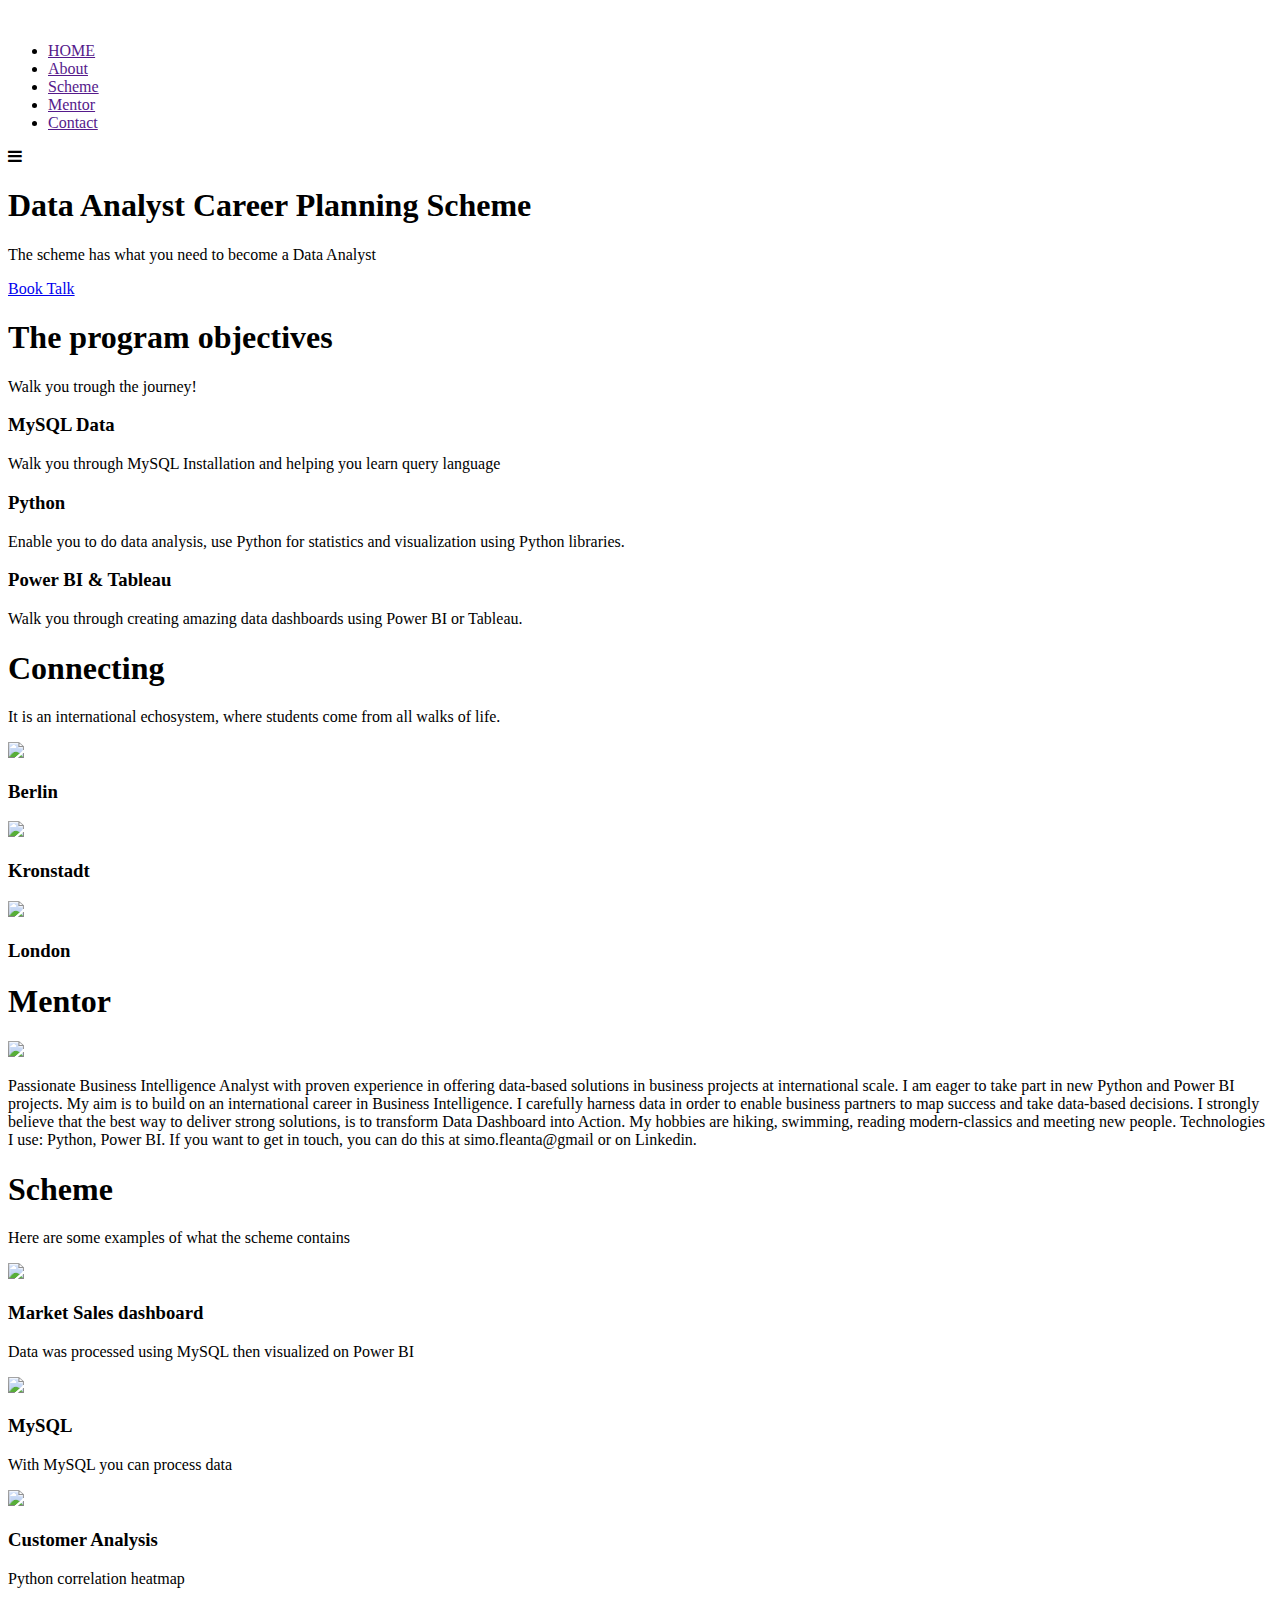
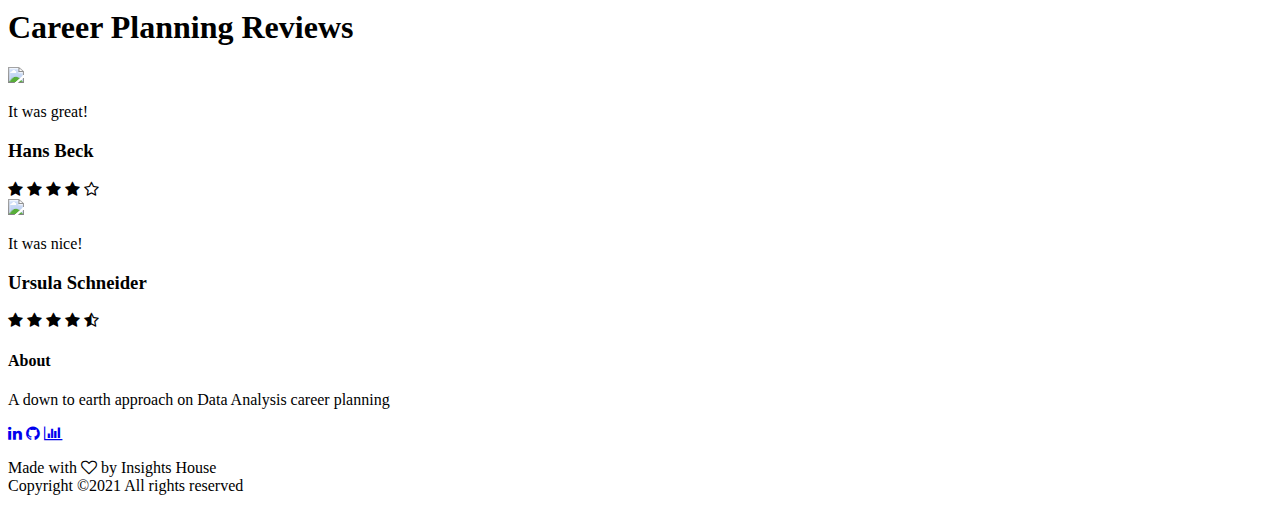
==== index.html @ 203387c7 "Update index.html" ====
<!DOCTYPE html>
<html>
<head>
    <meta name="=viewport" content="width=device-width, initial-scale=1.0">
    <title>Career BI </title>
    <link rel="stylesheet" href="style.css">
    <link rel="stylesheet" href="https://stackpath.bootstrapcdn.com/font-awesome/4.7.0/css/font-awesome.min.css">
</head>
<body>
    
    <section class="header"> 
        <nav>
            <a href="index.html"><img src="images/logo (1).png" alt=""></a>
            <div class="nav-links">
                <ul>
                    <li><a href=""> HOME </a></li>
                    <li><a href=""> About </a></li>
                    <li><a href=""> Scheme </a></li>
                    <li><a href=""> Mentor </a></li>
                    <li><a href=""> Contact </a></li>
                </ul>

            </div>
            <i class="fa fa-bars"></i>
        </nav>
    
    <div class="text-box">
        <h1>Data Analyst Career Planning Scheme</h1> 
        <p> The scheme has what you need to become a Data Analyst
         </p>
        <a href="https://calendly.com/simo-fleanta/15min" class="hero-btn"> Book Talk </a>

    </div>



    </section>
    <!----Mentor------->
    <section class="course">
        <h1> The program objectives </h1>
        <p> Walk you trough the journey! </p>
        
        

        <div class="row">
            <div class="course-col">
                <h3> MySQL Data </h3>
                <p>Walk you through MySQL Installation and helping you learn query language</p>
            </div>
            <div class="course-col">
                <h3> Python </h3>
                <p>Enable you to do data analysis, use Python for statistics and visualization using Python libraries.</p>
            </div>
            <div class="course-col">
                <h3> Power BI & Tableau </h3>
                <p>Walk you through creating amazing data dashboards using Power BI or Tableau.</p>
            </div>
        </section>
    <!-----------Global------>
        <section class="Go_Global">
            <h1> Connecting </h1>
            <p>It is an international echosystem, where students come from all walks of life.</p>
        
            <div class="row">
                <div class="global_col">
                    <img src="images/jonas-tebbe-NweErEFgqqs-unsplash.jpg">
                    <div class="layer">
                        <h3> Berlin </h3>
                    </div>
                </div>
                <div class="global_col">
                    <img src="images/cristian-vieriu-GSWavbdJaWM-unsplash.jpg">
                    <div class="layer">
                        <h3> Kronstadt </h3>
                    </div>
                </div>
                <div class="global_col">
                    <img src="images/ana-paula-grimaldi-byQ41VGZD9A-unsplash.jpg">
                    <div class="layer">
                        <h3> London </h3>
                    </div>

                </div>
            </div>    
    </section>
    <!-------------------Team--------------->

    <section>
        <div class="team">
            <h1>Mentor</h1>
        </div>

        <div class="team-col">
            <img src="images/jazz.jpg">
                           
        <p> Passionate Business Intelligence Analyst with proven experience in offering data-based solutions in business projects at international scale.  I am eager to take part in new Python and Power BI projects.

            My aim is to build on an international career in Business Intelligence. I carefully harness data in order to enable business partners to map success and take data-based decisions. I strongly believe that the best way to deliver strong solutions, is to transform Data Dashboard into Action. 
            
            My hobbies are hiking, swimming, reading modern-classics and meeting new people. 
            
            Technologies I use: Python, Power BI. 
            
            If you want to get in touch, you can do this at simo.fleanta@gmail or on Linkedin.</p>
            </div>
        
            
            
                
     </section>
    <!----------------Chart models---------->

<section class="Data">
    <h1> Scheme</h1>
    <p>Here are some examples of what the scheme contains</p>

    <div class="row">
        <div class="data-col">
            <a href="https://app.powerbi.com/groups/me/reports/f73d187c-8a98-4bed-90c9-d16eccac1180?ctid=bc154f21-852a-40b2-88c8-2efa89e7d63d"><img src="images/dash_mkt.png"></a>
            <h3> Market Sales dashboard</h3>
            <p> Data was processed using MySQL then visualized on Power BI</p>
            </div>

        <div class="data-col">
            <img src="images/mysql.jpg">
            <h3> MySQL </h3>
            <p> With MySQL you can process data</p>
            </div>
        <div class="data-col">
            <a href="https://www.kaggle.com/simofleanta/customer-analysis"><img src="images/customers python.png"></a>
            <h3> Customer Analysis </h3>
            <p> Python correlation heatmap</p>
            </div>
        </div>

</section>

    <!---------------call ---------

    <section class="cta">
        <h1> Connect  </h1>
        <a href="" class="hero-btn">Contact</a>

    </section>
    --------------------------------------------------------------------->

        <!-------------------------Testimonials---------------->

        <section class="testimonials">
            <h1> Career Planning Reviews</h1>
            <p></p>

            <div class="row">
                <div class="test-col">
                    <img src="images/Chris.jpg">
                    <div>
                        <p> It was great!</p>
                        <h3> Hans Beck</h3>
                        <i class="fa fa-star"></i>
                        <i class="fa fa-star"></i>
                        <i class="fa fa-star"></i>
                        <i class="fa fa-star"></i>
                        <i class="fa fa-star-o"></i>
                    </div>
                </div>

                <div class="test-col">
                    <img src="images/Ursula.jpg">
                    <div>
                        <p> It was nice!</p>
                        <h3> Ursula Schneider</h3>
                        <i class="fa fa-star"></i>
                        <i class="fa fa-star"></i>
                        <i class="fa fa-star"></i>
                        <i class="fa fa-star"></i>
                        <i class="fa fa-star-half-o"></i
                    </div>
                </div>

            </div>


  
        </section>

    <!--------------------------------------JS Calendly--------------------------------------------->


        <!-- Calendly inline widget begin --
        <div id="Connect"><h1 class="section-title">Book a meeting</h1></div>
        <div
          class="calendly-inline-widget"
          data-url="https://calendly.com/simo-fleanta"
          style="min-width: 320px; height: 500px"
        ></div>


        <script src="app.js"></script>
        <script
          type="text/javascript"
          src="https://assets.calendly.com/assets/external/widget.js"
          async
        ></script>      

        -->


    <!------Footer-->

    <section class="footer"> 
        <h4>About </h4>
        <p>A down to earth approach on Data Analysis career planning </p>

        <div class="icons">
            <a href="https://www.linkedin.com/in/simonafleanta/"><i class="fa fa-linkedin"></i></a>
        
          <a href="https://github.com/simofleanta"><i class="fa fa-github"></i></a>
          <a href="https://www.kaggle.com/simofleanta/swimming-trends"><i class="fa fa-bar-chart"></i></a>
        </div>
        <p> Made with <i class="fa fa-heart-o"></i> by Insights House <br> Copyright &copy;2021 All rights reserved</p>


    </body>
</html>
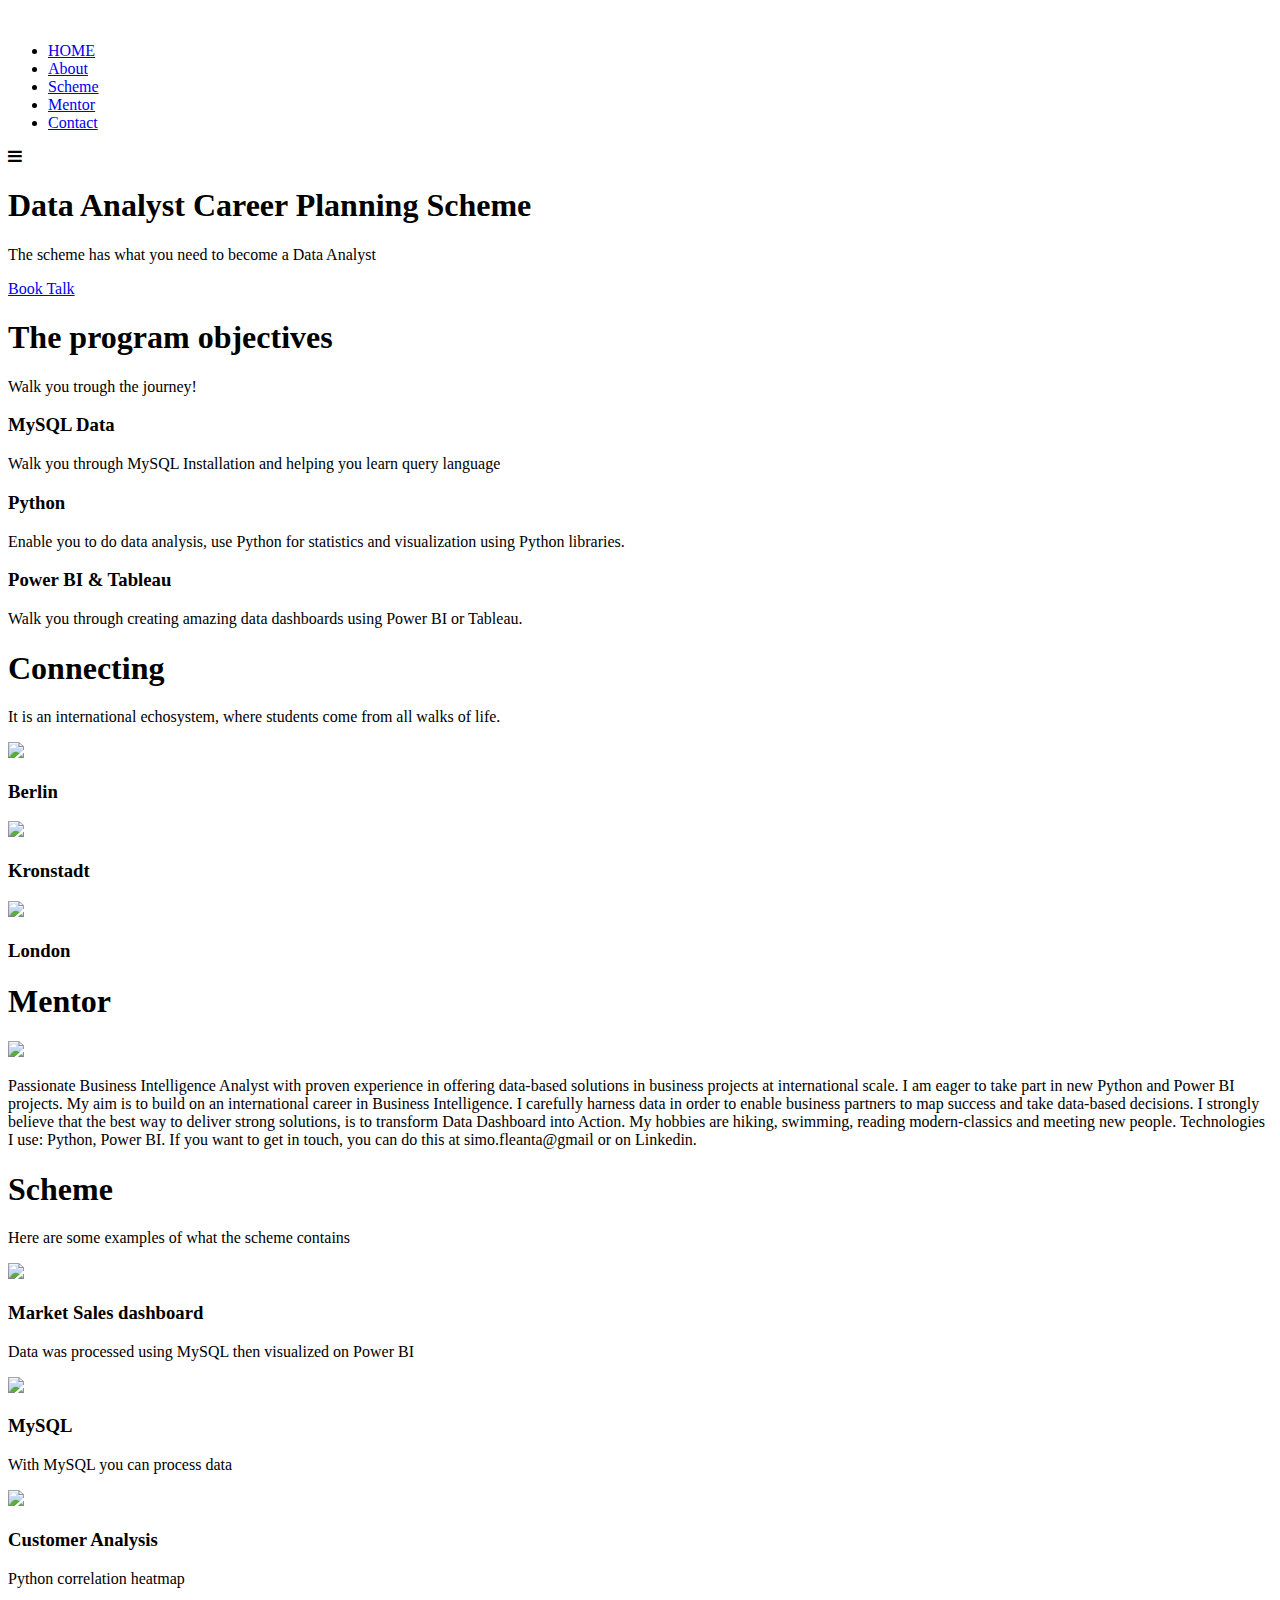
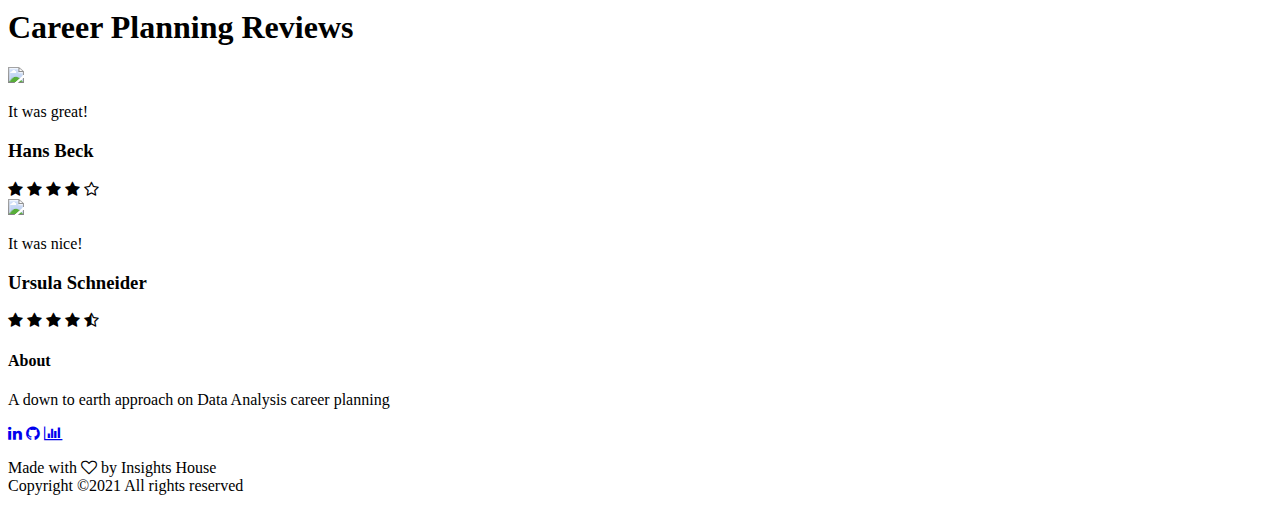
==== commit eedb4d87: "Add files via upload" ====
--- a/index.html
+++ b/index.html
@@ -13,11 +13,11 @@
             <a href="index.html"><img src="images/logo (1).png" alt=""></a>
             <div class="nav-links">
                 <ul>
-                    <li><a href=""> HOME </a></li>
-                    <li><a href=""> About </a></li>
-                    <li><a href=""> Scheme </a></li>
-                    <li><a href=""> Mentor </a></li>
-                    <li><a href=""> Contact </a></li>
+                    <li><a href="index.html"> HOME </a></li>
+                    <li><a href="About.html"> About </a></li>
+                    <li><a href="scheme.html"> Scheme </a></li>
+                    <li><a href="team.html"> Mentor </a></li>
+                    <li><a href="contact.html"> Contact </a></li>
                 </ul>
 
             </div>
@@ -91,7 +91,7 @@
         </div>
 
         <div class="team-col">
-            <img src="images/jazz.jpg">
+            <img src="images/Sjazz.png">
                            
         <p> Passionate Business Intelligence Analyst with proven experience in offering data-based solutions in business projects at international scale.  I am eager to take part in new Python and Power BI projects.
 
